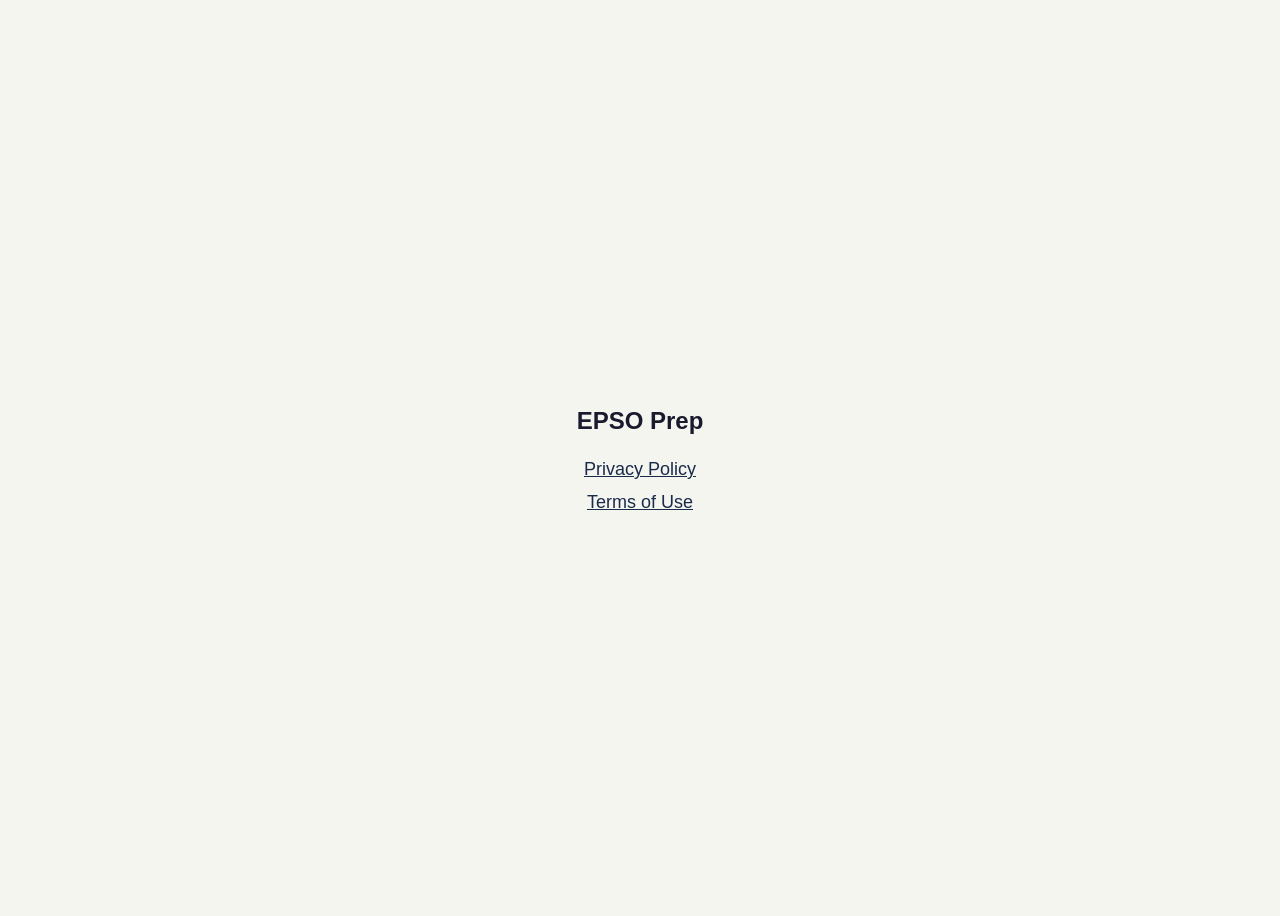
==== index.html @ 600b1f90 "Initial: EPSO Prep legal pages (Terms + Privacy + landing)" ====
<!DOCTYPE html>
<html lang="en">
<head>
    <meta charset="UTF-8">
    <meta name="viewport" content="width=device-width, initial-scale=1.0">
    <title>EPSO Prep — Legal</title>
    <style>
        body { font-family: -apple-system, sans-serif; display: flex; justify-content: center; align-items: center; min-height: 100vh; background: #F5F5F0; color: #1A1A2E; }
        .links { text-align: center; }
        h1 { font-size: 24px; margin-bottom: 24px; }
        a { display: block; font-size: 18px; color: #1A2B4A; margin: 12px 0; }
    </style>
</head>
<body>
    <div class="links">
        <h1>EPSO Prep</h1>
        <a href="/EPSO_prep/privacy">Privacy Policy</a>
        <a href="/EPSO_prep/terms">Terms of Use</a>
    </div>
</body>
</html>
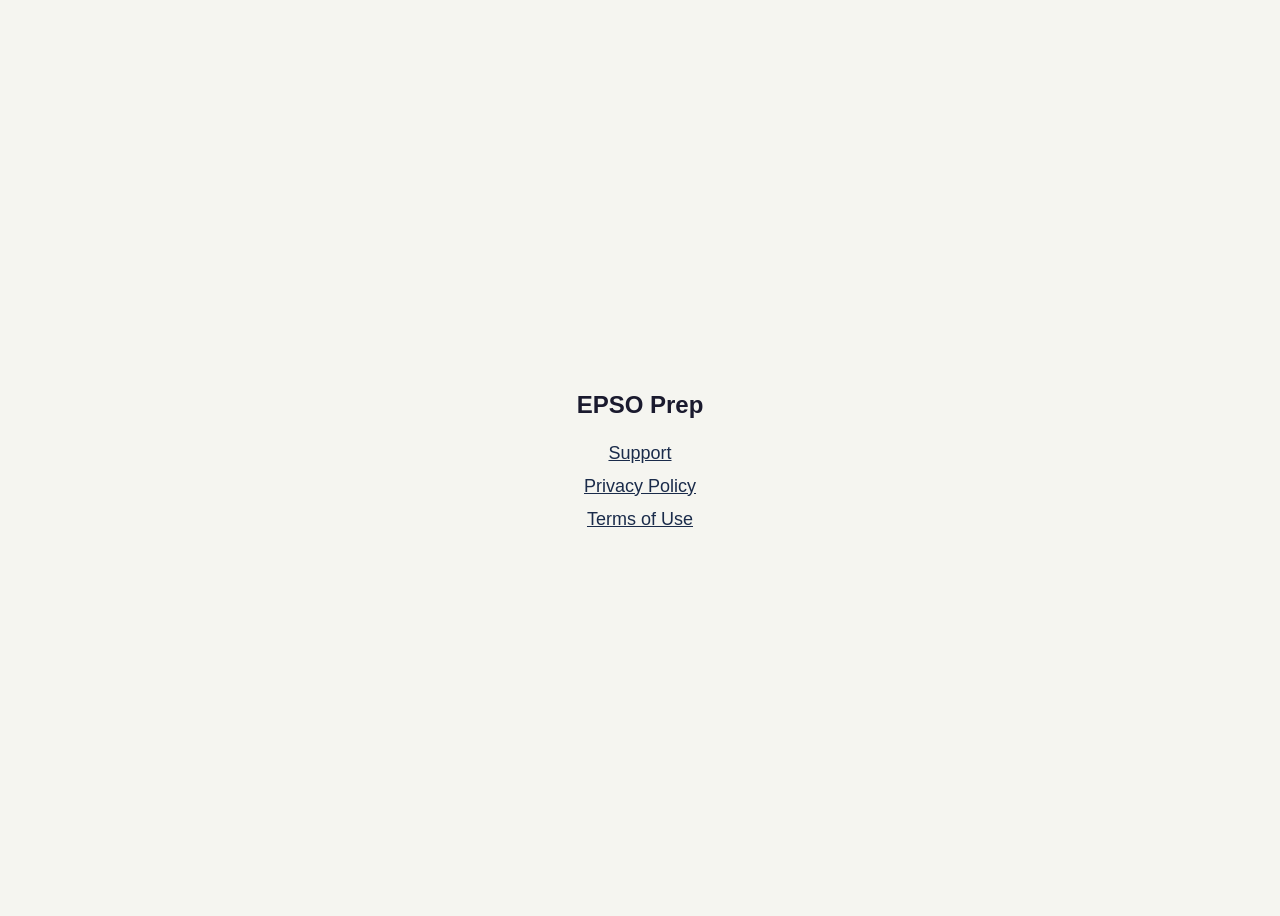
==== commit d465766d: "Add support page for App Store compliance (Guideline 1.5) Contact email, FAQ, bug reporting instruct" ====
--- a/index.html
+++ b/index.html
@@ -14,8 +14,9 @@
 <body>
     <div class="links">
         <h1>EPSO Prep</h1>
-        <a href="/EPSO_prep/privacy">Privacy Policy</a>
-        <a href="/EPSO_prep/terms">Terms of Use</a>
+        <a href="support">Support</a>
+        <a href="privacy">Privacy Policy</a>
+        <a href="terms">Terms of Use</a>
     </div>
 </body>
 </html>
